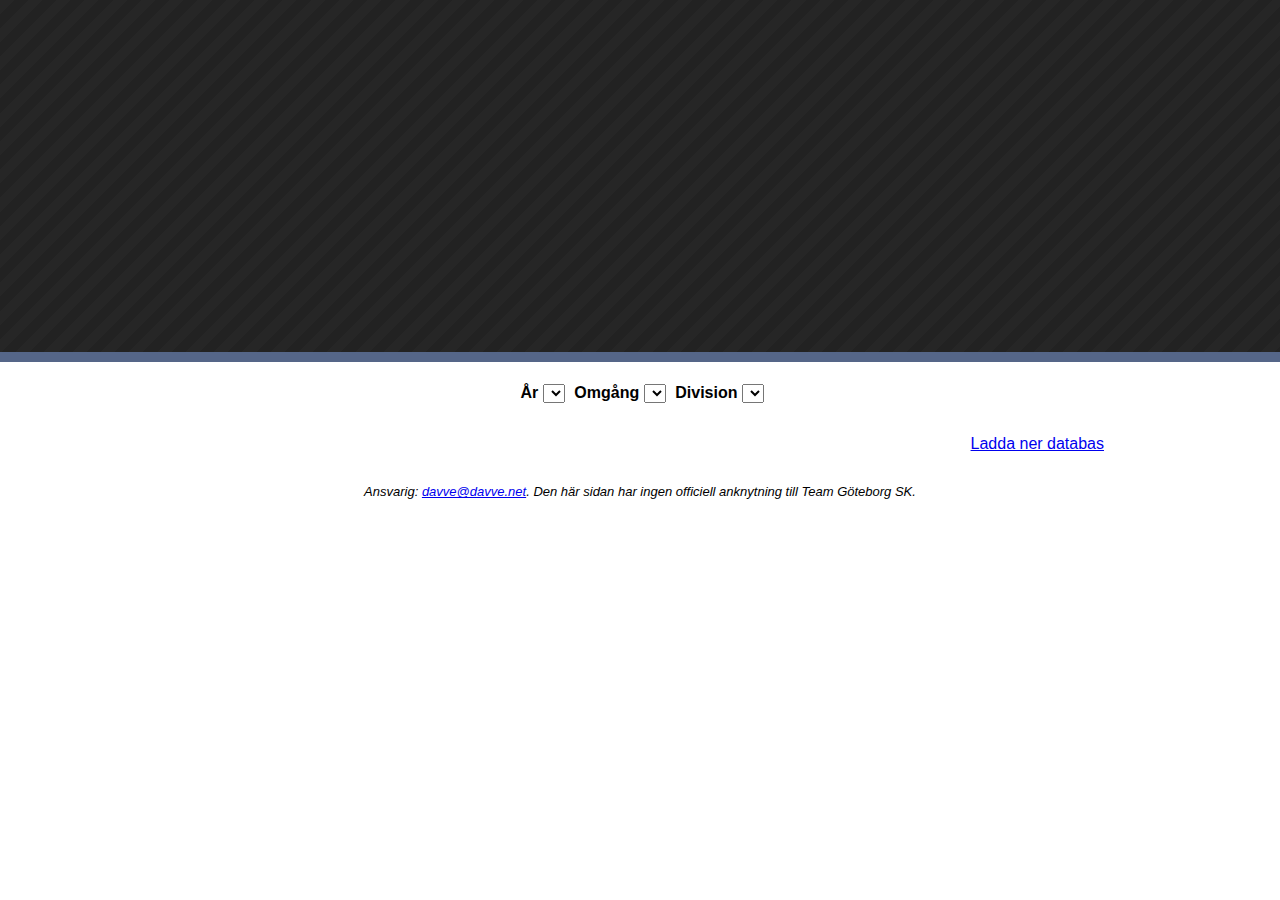
==== index.html @ d8e16612 "Select on focus" ====
<!DOCTYPE html>
<title>Stegen (Landala squash)</title>
<meta charset=utf8>
<meta name="viewport" content="width=device-width, initial-scale=1">
<style>
body {
    margin: 0 auto;
    font-family: lato, Tahoma, sans-serif;
    box-sizing: border-box;
}
#error {
    color: red;
    font-weight: bold;
    text-align: center;
    background-color: pink;
}
table {
    width: 100%;
    border-collapse: collapse;
}
td, th {
    padding: 0.5em;
}
#results tr:nth-child(3), #results tr:nth-child(5) {
    border-bottom: 1px dashed grey;
}
.uibar {
    text-align: center;
    font-weight: bold;
    margin: 1em;
}
button { flex: 0 0 auto; }
label { margin: 0.3em;}
input[type=button] {
    padding: 1em;
    color: white;
    border-radius: 0.5em;
    border: none;
    font-weight: bold;
    float: right;
    display: block;
    width: 10em;
    margin: 1em;
}
#resultswrapper {
    background-color: #222;
    background-image: repeating-linear-gradient(
        135deg,
        rgba(255,255,255,.02),
        rgba(255,255,255,.02) 10px,
        transparent 10px,
        transparent 20px
    );
    color: white;
    border-bottom: 10px solid #568;
    min-height: 22em; /* Guesstimate */
}
#results, .ui {
    max-width: 60em;
    margin: 0 auto;
    padding: 0.4em;
}
td input {
    text-align: right;
    border: 1px dashed lightgrey;
    padding: 0.2em;
}
.downloadcsv {
    margin: 1em;
    float: left;
    font-style: italic;
}
input.p1, input.p2 {
    width: 1em;
}
.uiarea h2 {
    text-align: center;
}
.dump {
    margin: 1em;
    float: right;
}
footer {
    text-align: center;
    clear: both;
    font-size: small;
    font-style: italic;
}
</style>
<div id="resultswrapper"><div id="results"></div></div>
<div id="error"></div>
<div class="ui">
    <div class="uibar">
	<label>År</label><select id="yearselection"></select>
        <label>Omgång</label><select id="roundselection"></select>
        <label>Division</label><select id="divisionselection"></select>
    </div>
    <div class="uiarea"></div>
    <div class="dump"><a href="dump.cgi" download>Ladda ner databas</a></div>
    <footer><br>Ansvarig: <a href="mailto:davve@davve.net">davve@davve.net</a>. Den här sidan har ingen officiell anknytning till Team Göteborg SK.</footer>
</div>
<script>
var csv = function() {
    'use strict';

    var calendarEvents = [];
    var calendarStart = [
	"Subject",
	"Start Date",
	"Start Time",
	"End Date",
	"End Time",
	"All Day Event",
	"Description",
	"Location"].join(',');

    var saveData = (function () {
        var a = document.createElement("a");
        document.body.appendChild(a);
        a.style = "display: none";
        return function (data, fileName) {
            var blob = new Blob([data], {type: "octet/stream"}),
                url = window.URL.createObjectURL(blob);
            a.href = url;
            a.download = fileName;
            a.click();
            window.URL.revokeObjectURL(url);
        };
    }());

    return {
        'addEvent': function(subject, description, location, begin, stop) {
            //TODO add time and time zone? use moment to format?
            var start_date = begin;
            var end_date = stop;

            var start_year = ("0000" + (start_date.getFullYear().toString())).slice(-4);
            var start_month = ("00" + ((start_date.getMonth() + 1).toString())).slice(-2);
            var start_day = ("00" + ((start_date.getDate()).toString())).slice(-2);
            var start_hours = ("00" + (start_date.getHours().toString())).slice(-2);
            var start_minutes = ("00" + (start_date.getMinutes().toString())).slice(-2);
            var start_seconds = ("00" + (start_date.getSeconds().toString())).slice(-2);

            var end_year = ("0000" + (end_date.getFullYear().toString())).slice(-4);
            var end_month = ("00" + ((end_date.getMonth() + 1).toString())).slice(-2);
            var end_day = ("00" + ((end_date.getDate()).toString())).slice(-2);
            var end_hours = ("00" + (end_date.getHours().toString())).slice(-2);
            var end_minutes = ("00" + (end_date.getMinutes().toString())).slice(-2);
            var end_seconds = ("00" + (end_date.getSeconds().toString())).slice(-2);

            var start = start_year + start_month + start_day + start_time;
            var end = end_year + end_month + end_day + end_time;

	    var start_time = [ start_hours, start_minutes, start_seconds ].join(':');
            var end_time = [ end_hours, end_minutes, end_seconds ].join(':');

            var calendarEvent = [
		subject,
		[ start_year, start_month, start_day].join("-"),
		start_time,
		[ end_year, end_month, end_day ].join("-"),
		end_time,
		'False',
		description,
		location
            ].join(',');
            calendarEvents.push(calendarEvent);
            return calendarEvent;
        },

        'download': function(filename, ext) {
            if (calendarEvents.length < 1) {
                return false;
            }

            var a = document.createElement("a");
            document.body.appendChild(a);
            a.style = "display: none";

            ext = (typeof ext !== 'undefined') ? ext : '.csv';
            filename = (typeof filename !== 'undefined') ? filename : 'calendar';
            var calendar = calendarStart + '\n' + calendarEvents.join('\n');
            saveData(calendar, filename + ext);
            return calendar;
        }
    };
};

function req(url, fun, params) {
    var http = new XMLHttpRequest();
    http.open(params ? "POST" : "GET", url, true);
    http.responseType = 'json';
    http.setRequestHeader("Content-type", "application/x-www-form-urlencoded");
    http.onreadystatechange = fun;
    http.send(params);
}

function addResults(results, scoreboard, exception) {
    var h1 = document.createElement('h1');
    h1.textContent = scoreboard.shift();

    var span = document.createElement('span');
    span.style = "font-size: smaller; float:right";
    span.textContent = scoreboard.shift();
    h1.appendChild(span);

    results.appendChild(h1);


    var table = document.createElement('table');
    table.id = "results";
    var tablestring = "<tr><th>Namn<th>S<th>V<th>F<th>P";
    for (var score of scoreboard)
	tablestring += "<tr><td>" + score.join("<td>");
    table.innerHTML = tablestring;
    results.appendChild(table);
}

function updateResult(p1result, p2result, p1points, p2points) {
    p1result.points += p1points;
    p1result.nentries++;
    p2result.points += p2points;
    p2result.nentries++;
    if (p1result > p2result) {
	p2result.lost++;
	p1result.won++;
    } else if (p1result < p2result){
	p1result.lost++;
	p2result.won++;
    }
}

function computeResults(round) {
    var result = {};

    if (!round.hasOwnProperty('players'))
	throw "'players' array missing";

    // Reset values
    for (var player of round.players) {
	if (result.hasOwnProperty(player))
            throw "Duplicate player name: " + player;

	result[player] = { nentries: 0, points: 0, won: 0, lost: 0 };
    }

    if (!round.hasOwnProperty('games'))
	throw "'games' array missing";

    // Score played games into results.

    for (var game of round.games) {
	if (game.length < 4)
            throw "Match med för få fält";

	var name1 = game[0],
            name2 = game[1],
            result1 = game[2],
            result2 = game[3];

	if (result[name1] === undefined)
            throw "Spelare " + name1 + " är okänd";

	if (result[name2] === undefined)
            throw "Spelare " + name2 + " är okänd";

	if (result[name1] === result[name2])
            throw "Spelare " + name1 + " kan inte spela mot sig själv";

	if (result1 == 'W') {
	    updateResult(result[name1], result[name2], -2, 4);
	} else if (result2 == 'W') {
	    updateResult(result[name1], result[name2], 4, -2);
	} else if (result1 > 0 || result2 > 0) {
            if (result1 < 0 || result1 > 3)
		throw "Resultat '" + result1 + "' är ogiltigt";
            if (result2 < 0 || result2 > 3)
		throw "Resultat '" + result2 + "' är ogiltigt";
            if (result1 + result2 > 5)
		throw "Resultat '" + result1 + "-" + result2 + "' är ogiltigt";

            // First award each player with one point for participating.
            var p1points = 1;
            var p2points = 1;

            // Give points for each won set.
            p1points += result1;
            p2points += result2;

            // Give an extra point to the winner.
            if (result1 == 3) {
		p1points++;
		result[name2].lost++;
		result[name1].won++;
            } else if (result2 == 3) {
		p2points++;
		result[name1].lost++;
		result[name2].won++;
            }
	    updateResult(result[name1], result[name2], p1points, p2points);
	}
    }

    // Now convert results into a sorted list of results.

    var arr = [];

    for (var name in result)
	arr.push([name, result[name].nentries, result[name].won, result[name].lost, result[name].points]);

    arr.sort(function(a, b) {
	var points1 = a[4];
	var points2 = b[4];
	if (points1 == points2) {
            for (var game of round.games) {
		var name1 = game[0],
                    name2 = game[1],
                    result1 = game[2],
                    result2 = game[3];

		if ((name1 == a[0] && name2 == b[0]) ||
                    (name1 == b[0] && name2 == a[0]))
                    return result1 - result2;
            }
            // No played games between them. What to do?
            console.log("Warning: could not break tie between " + a[0] + " and " + b[0] + " without Math.random()");
            return Math.random() - 0.5;
	} else {
            return points2 - points1;
	}
    });

    var namearr = parse_division_name(division_name);
    if (namearr) {
        arr.unshift(namearr[0] + "#" + namearr[1]);
        arr.unshift(namearr[2]);
    }

    return arr;
}

var yearselect = document.querySelector('#yearselection');
var roundselect = document.querySelector('#roundselection');
var divisionselect = document.querySelector('#divisionselection');
var errorblock = document.querySelector('#error');

var results = document.querySelector('#results');
var division_name = document.location.hash.substr(1);

var currenthash = ""; // current object we're working on
var parenthash = "";
var round = {};

function save() {
    if (!division_name)
	return;
    req("save.cgi",
	function() {
            if (this.readyState == 4 && this.status == 200) {
                if (this.response)
		    currenthash = this.response[0];
                else
	            errorblock.innerHTML = "Kunde inte spara!";
            }
	}, "division=" + encodeURIComponent(division_name) + "&parent=" +
           encodeURIComponent(currenthash) + "&data=" + encodeURIComponent(JSON.stringify(round)));
}

function build_scoreboard() {
    results.innerHTML = "";
    errorblock.innerHTML = "";

    try {
	addResults(results, computeResults(round));
    } catch (e) {
	errorblock.innerHTML = e;
    }
}

function on_round_changed() {
    errorblock.innerHTML = "";

    if (round == {}) {
	errorblock.innerHTML = '<i>Empty round</i>';
	return;
    }

    build_ui_area();
    build_scoreboard();
}

function option(value, selected) {
    var x = document.createElement('option');
    x.text = value;
    if (value == selected)
	x.selected = true;
    return x;
}

function parse_division_name(division_name) {
    var re = /(\d\d\d\d)-r(\d+)-d(\d+)/;
    var found = division_name.match(re);
    if (found)
	return found.slice(1,4);
    else
	return null;
}

var years = {};

function updateList() {
    var requested_year = division_name ? parse_division_name(division_name)[0] : 0;
    req("list.cgi",
	function() {
            if (this.readyState == 4 && this.status == 200) {
		years = {};

		var existing = false;
		for (var iter of this.response) {
                    var res = parse_division_name(iter);
                    if (res) {
			if (!years[res[0]])
                            years[res[0]] = { };
			if (!years[res[0]][res[1]])
                            years[res[0]][res[1]] = [];
			years[res[0]][res[1]].push(res[2]);
                    }
		}

		for (var year of Object.keys(years)) {
                    yearselect.add(option(year, requested_year));
		}

		update_roundnr();
            }
	});
}

function update_roundnr(event) {
    var requested_roundnr = division_name ? parse_division_name(division_name)[1] : 0;
    roundselect.innerHTML = '';
    for (var round of Object.keys(years[yearselect.value])) {
	roundselect.add(option(round, requested_roundnr));
    }
    if (!division_name)
        roundselect.options[roundselect.options.length - 1].selected = true;
    update_divisionnr(event);
}

function update_divisionnr(event) {
    var requested_divisionnr = division_name ? parse_division_name(division_name)[2] : 0;
    divisionselect.innerHTML = '';
    for (var divisionnr of years[yearselect.value][roundselect.value].sort(function(a,b){return a - b})) {
	divisionselect.add(option(divisionnr, requested_divisionnr));
    }
    update_round(event);
}

function update_round(event) {
    if (event || !division_name) {
        division_name = yearselect.value + "-r" + roundselect.value + "-d" + divisionselect.value;
        document.location.hash = division_name;

        load_round();
    }
}

function load_round() {
    req("load.cgi?division=" + division_name,
	function() {
            if (this.readyState == 4 && this.status == 200) {
		try {
                    round = JSON.parse(this.response[4]);
                    currenthash = this.response[0];
                    on_round_changed();
		} catch (e) {
                    errorblock.innerHTML = e;
                    throw(e);
		}
            }
	});
}

function build_ui_area() {
    var uiarea = document.querySelector('.uiarea');
    uiarea.innerHTML = '';

    var table = document.createElement('table');

    round.games.forEach(function(game, i) {
        if (i % 3 == 0) {
            var header = document.createElement('h2');
            header.textContent = ((game[4] || "???") + " " + (game[5] || "???"));

            var tr = document.createElement('tr');
            var td = document.createElement('td');
            td.appendChild(header);
            td.colSpan = 5;
            tr.appendChild(td);
            table.appendChild(tr);
        }

	var tr = document.createElement('tr');
	tr.setAttribute("data-game-idx", i);

	var tablestring = `<td>${game[0]}<td>${game[1]}<td>Bana ${game[6] || "?"}<td><input class="p1" size=2 value=${game[2]}><td><input class="p2" size=2 value=${game[3]}>`;

	tr.innerHTML = tablestring;

        tr.querySelector('input.p1').onfocus = function () {
            this.setSelectionRange(0, this.value.length);
        };

        tr.querySelector('input.p2').onfocus = function () {
            this.setSelectionRange(0, this.value.length);
        };

	tr.querySelector('input.p1').onchange = function () {
            var gameidx = this.parentNode.parentNode.getAttribute("data-game-idx");
	    if (this.value == 'W')
		round.games[gameidx][2] = 'W';
	    else
		round.games[gameidx][2] = parseInt(this.value);
            build_scoreboard();
            save();
	};

	tr.querySelector('input.p2').onchange = function () {
            var gameidx = this.parentNode.parentNode.getAttribute("data-game-idx");
	    if (this.value == 'W')
		round.games[gameidx][3] = 'W';
	    else
		round.games[gameidx][3] = parseInt(this.value);
            build_scoreboard();
            save();
	};
	table.appendChild(tr);
    });
    uiarea.appendChild(table);

    var div = document.createElement('div');
    div.className = "downloadcsv";
    div.textContent = "Ladda ner .csv-fil: ";
    var select = document.createElement('select');
    var option = document.createElement('option');
    option.textContent = "---";
    select.appendChild(option);
    round.players.forEach(function(player) {
	var option = document.createElement('option');
        option.textContent = player;
        select.appendChild(option);
    });

    select.onchange = function (event) {
        var player = event.target.value;
        if (player == "---")
            return;
	var cal = csv();
	round.games.forEach(function(game, i) {
	    if (game[0] == player || game[1] == player) {
		var date = game[4].replace("-", "/");
		var begin = new Date(date + " " + game[5] + ":00");
		var end = new Date(begin.getTime());
		end.setMinutes(begin.getMinutes() + 45);
		cal.addEvent(`${game[0]} - ${game[1]}`,
			     `${game[0]} - ${game[1]} på bana ${game[6]}`,
			     'Landala Squashhall', begin, end);
	    }
	});
	cal.download(division_name + "_" + player.replace(/[^a-z0-9]/gi, '_').toLowerCase());
    };

    div.appendChild(select);
    uiarea.appendChild(div);
}

yearselect.onchange = update_roundnr;
roundselect.onchange = update_divisionnr;
divisionselect.onchange = update_round;

updateList();
if (division_name)
    load_round();
</script>
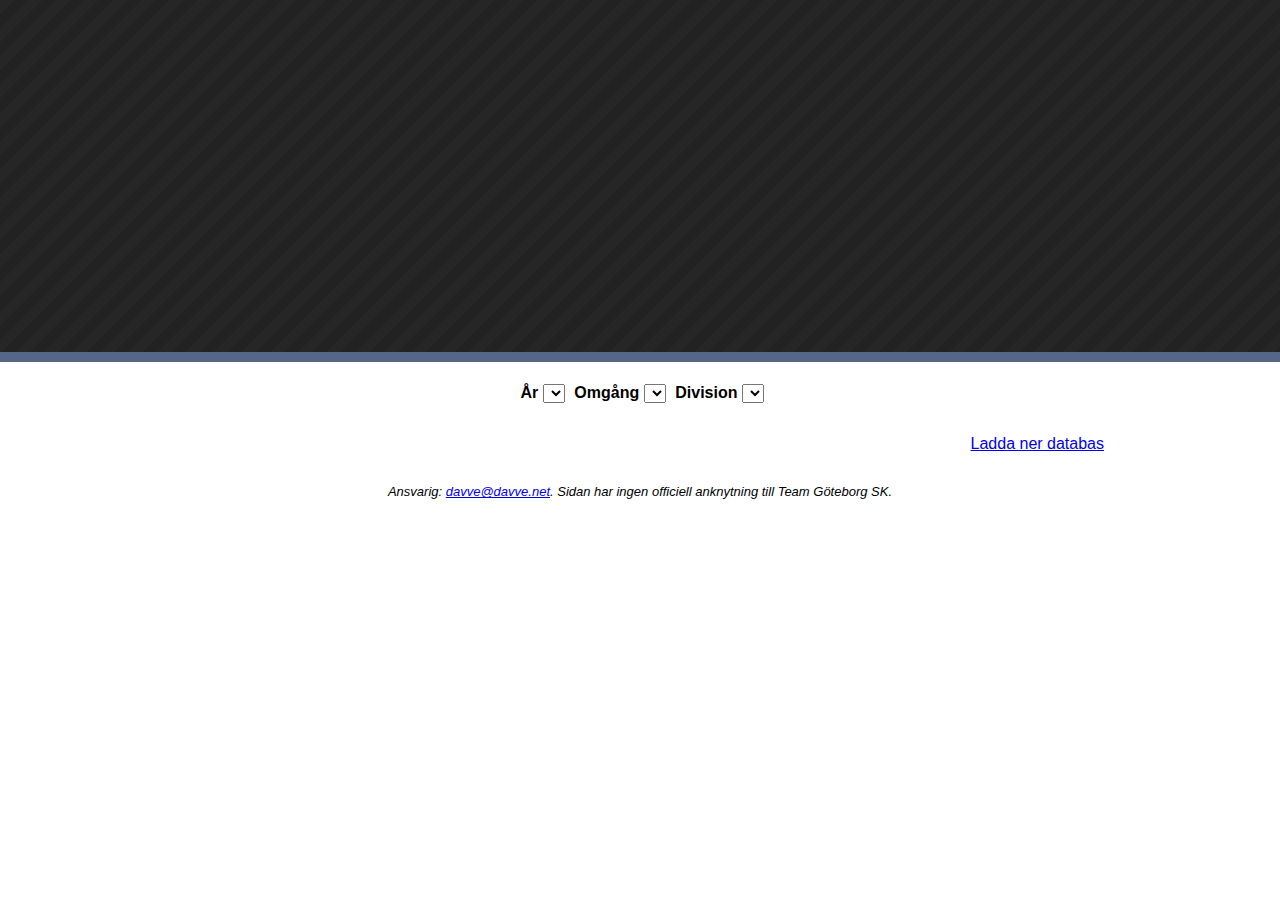
==== commit 211c3109: "Shorten footer" ====
--- a/index.html
+++ b/index.html
@@ -97,7 +97,7 @@
     </div>
     <div class="uiarea"></div>
     <div class="dump"><a href="dump.cgi" download>Ladda ner databas</a></div>
-    <footer><br>Ansvarig: <a href="mailto:davve@davve.net">davve@davve.net</a>. Den här sidan har ingen officiell anknytning till Team Göteborg SK.</footer>
+    <footer><br>Ansvarig: <a href="mailto:davve@davve.net">davve@davve.net</a>. Sidan har ingen officiell anknytning till Team Göteborg SK.</footer>
 </div>
 <script>
 var csv = function() {
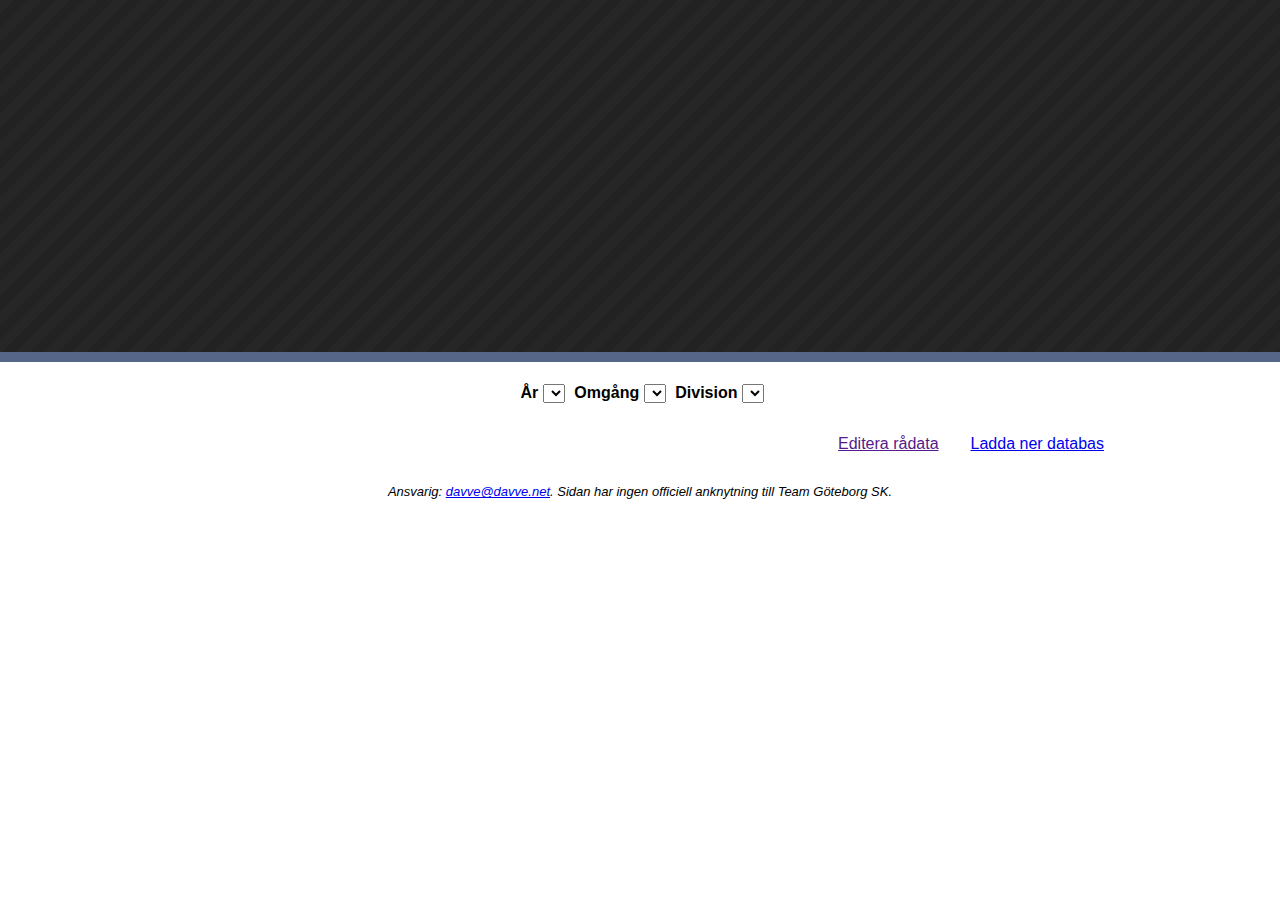
==== commit 2ce7b387: "Enable raw editing" ====
--- a/index.html
+++ b/index.html
@@ -80,11 +80,23 @@
     margin: 1em;
     float: right;
 }
+.edit {
+    margin: 1em;
+    float: right;
+}
 footer {
     text-align: center;
     clear: both;
     font-size: small;
     font-style: italic;
+}
+.editui {
+    clear: both;
+    display: none;
+}
+.editui textarea {
+    width: 100%;
+    height: 20em;
 }
 </style>
 <div id="resultswrapper"><div id="results"></div></div>
@@ -97,6 +109,11 @@
     </div>
     <div class="uiarea"></div>
     <div class="dump"><a href="dump.cgi" download>Ladda ner databas</a></div>
+    <div class="edit"><a href="">Editera rådata</a></div>
+    <div class="editui">
+        <textarea></textarea>
+        <input type=submit>
+    </div>
     <footer><br>Ansvarig: <a href="mailto:davve@davve.net">davve@davve.net</a>. Sidan har ingen officiell anknytning till Team Göteborg SK.</footer>
 </div>
 <script>
@@ -470,7 +487,9 @@
 	function() {
             if (this.readyState == 4 && this.status == 200) {
 		try {
-                    round = JSON.parse(this.response[4]);
+                    var data = this.response[4];
+                    round = JSON.parse(data);
+                    document.querySelector('.editui textarea').value = data;
                     currenthash = this.response[0];
                     on_round_changed();
 		} catch (e) {
@@ -479,6 +498,30 @@
 		}
             }
 	});
+}
+
+function setup_raw_edit() {
+    var toggle = document.querySelector('.edit a');
+    toggle.onclick = function(event) {
+        document.querySelector('.editui').style.display = 'block';
+        event.preventDefault();
+    }
+
+    document.querySelector('.editui input[type=submit]').onclick = function() {
+        var data = document.querySelector('.editui textarea').value;
+        req("save.cgi",
+	    function() {
+                if (this.readyState == 4 && this.status == 200) {
+                    if (this.response) {
+		        currenthash = this.response[0];
+                        load_round();
+                    }
+                    else
+	                errorblock.innerHTML = "Kunde inte spara!";
+                }
+	    }, "division=" + encodeURIComponent(division_name) + "&parent=" +
+               encodeURIComponent(currenthash) + "&data=" + encodeURIComponent(data));
+    }
 }
 
 function build_ui_area() {
@@ -581,4 +624,6 @@
 updateList();
 if (division_name)
     load_round();
+setup_raw_edit();
+
 </script>
